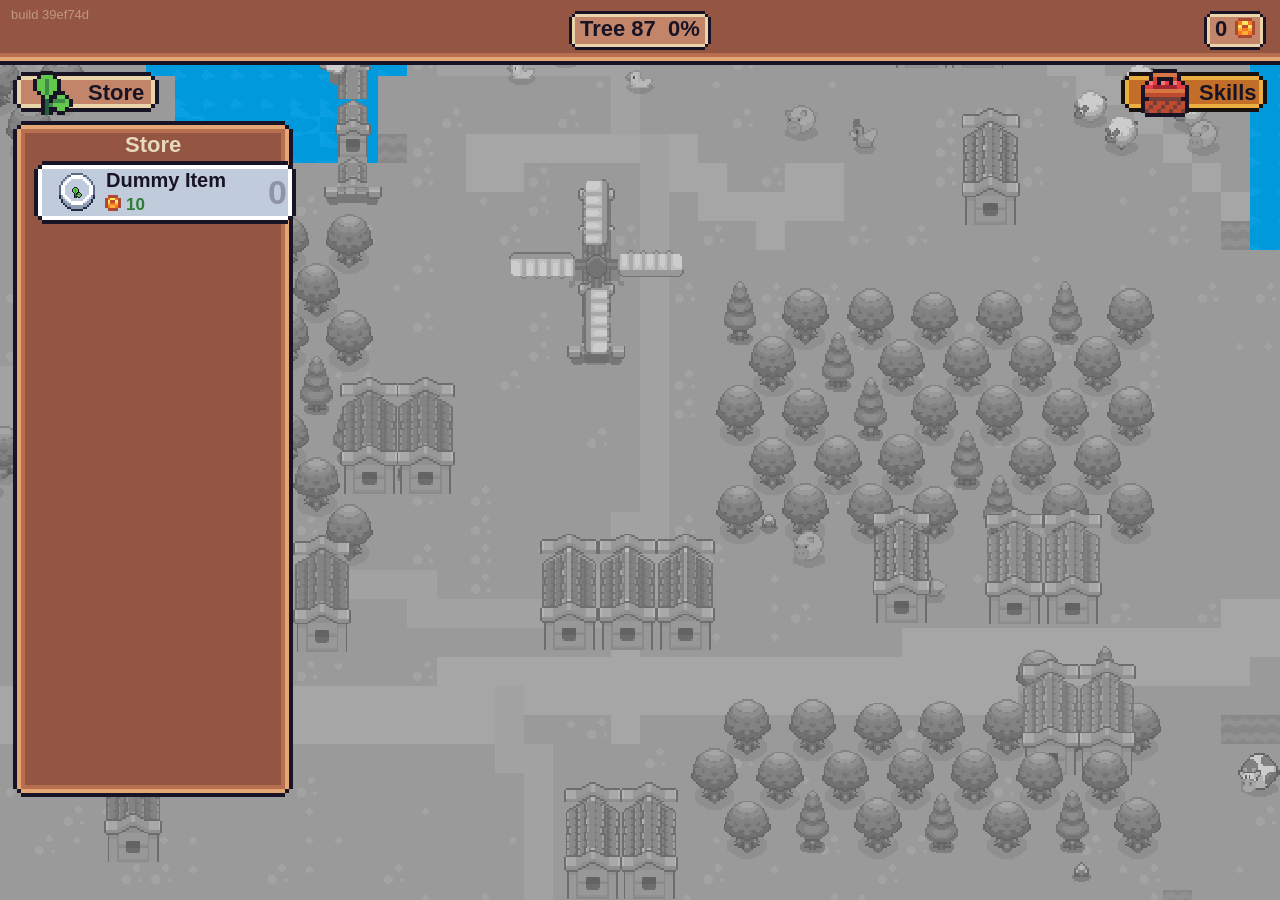
==== index.html @ 2eaee613 "Deploy 39ef74d" ====
<!doctype html>
<html lang="en">
<head>
  <meta charset="utf-8">
  <meta name="viewport" content="width=device-width, initial-scale=1, maximum-scale=1, user-scalable=no">
  <title>Paint the City</title>
  <style>html,body{background:#1f2a3a;height:100%;margin:0;overflow:hidden}#game{width:100%;height:100%}canvas{touch-action:none;display:block}</style>
  <script type="module" crossorigin src="./assets/game-CpNki8sY.js"></script>
  <link rel="modulepreload" crossorigin href="./assets/cityDoc-DuzNWLYM.js">
</head>
<body>
  <div id="game"></div>
</body>
</html>
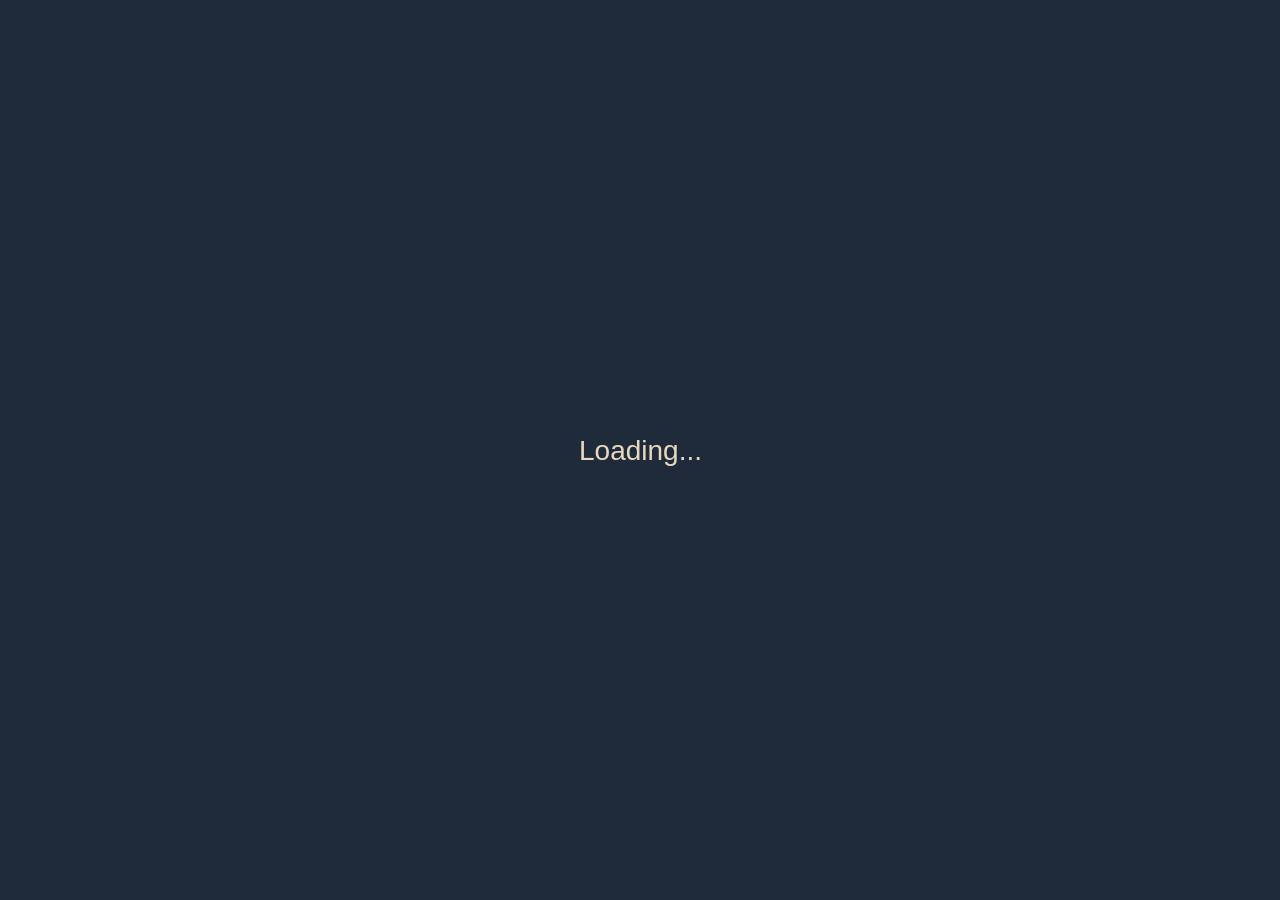
==== commit b489cccf: "Deploy 5afc992" ====
--- a/index.html
+++ b/index.html
@@ -5,8 +5,8 @@
   <meta name="viewport" content="width=device-width, initial-scale=1, maximum-scale=1, user-scalable=no">
   <title>Paint the City</title>
   <style>html,body{background:#1f2a3a;height:100%;margin:0;overflow:hidden}#game{width:100%;height:100%}canvas{touch-action:none;display:block}</style>
-  <script type="module" crossorigin src="./assets/game-CpNki8sY.js"></script>
-  <link rel="modulepreload" crossorigin href="./assets/cityDoc-DuzNWLYM.js">
+  <script type="module" crossorigin src="./assets/game-DO7kNQTf.js"></script>
+  <link rel="modulepreload" crossorigin href="./assets/cityDoc-BoM2d4i9.js">
 </head>
 <body>
   <div id="game"></div>
